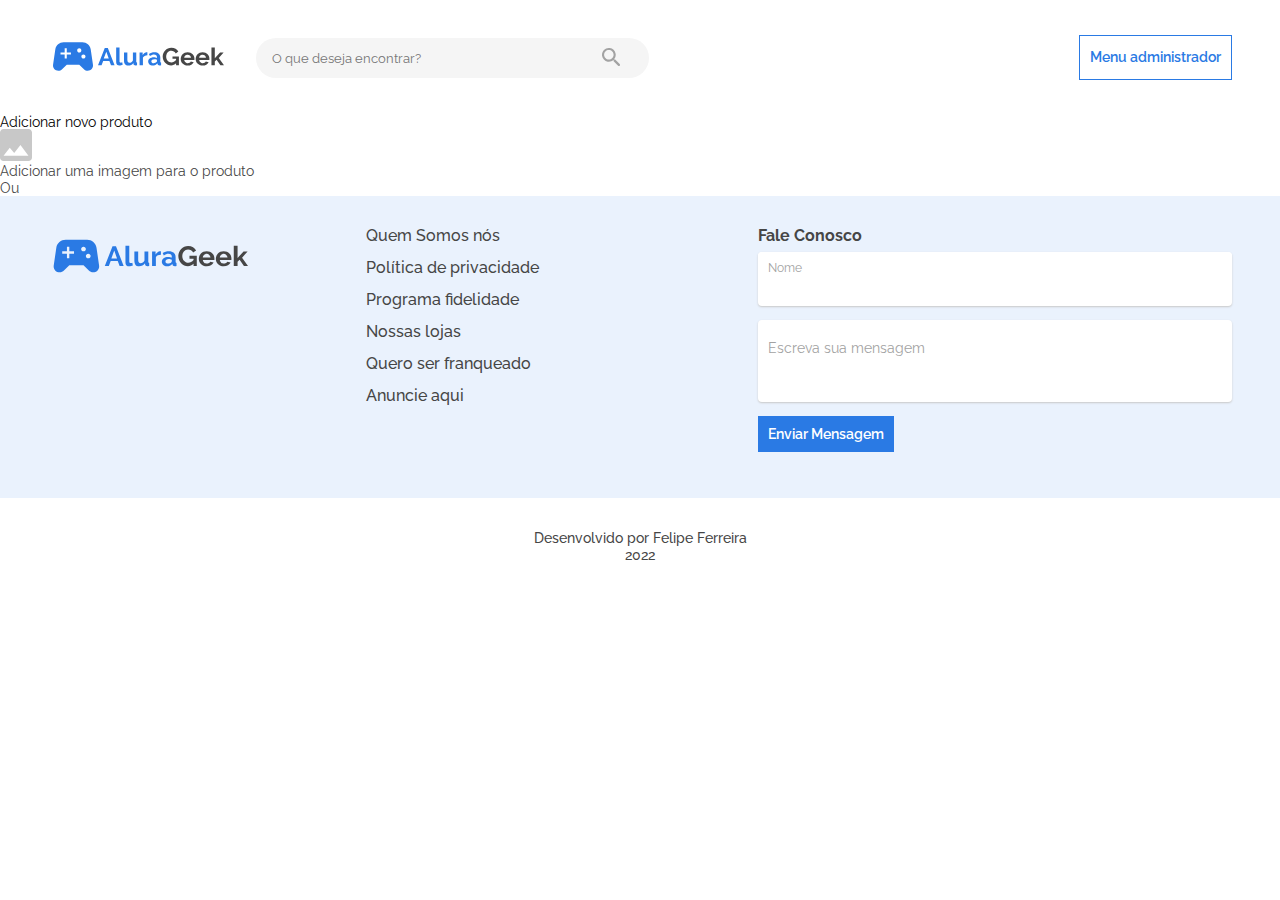
==== cadastro-produto.html @ b2248250 "adionado novas páginas" ====
<!DOCTYPE html>
<html lang="pt-br">
<head>
    <meta charset="UTF-8">
    <meta http-equiv="X-UA-Compatible" content="IE=edge">
    <meta name="viewport" content="width=device-width, initial-scale=1.0">
    <link rel="stylesheet" href="css/reset.css">
    <link rel="preconnect" href="https://fonts.googleapis.com">
    <link rel="preconnect" href="https://fonts.gstatic.com" crossorigin>
    <link href="https://fonts.googleapis.com/css2?family=Raleway:wght@400;500;600;700&display=swap" rel="stylesheet">
    <link rel="stylesheet" href="css/base.css">
    <link rel="stylesheet" href="css/cabecalho.css">
    <link rel="stylesheet" href="css/cadastro-produto.css">
    <link rel="stylesheet" href="css/rodape.css">
    <title>Alura Geek - Produtos</title>
</head>
<body>
    <header>
        <div class="cabecalho container">
            <a href="index.html"><img class="cabecalho__logo" src="img/Logo-alura-geek.svg" alt="Logo da Alura"></a>
            <div class="barra">
                <a href="#" class="link-lupa-desk">
                    <div class="circulo">
                        <img src="img/Vectorsearch2.svg"  class="lupa" alt="Lupa de pesquisa">
                    </div>
                </a>
                <input type="search" class="barra-pesquisa" placeholder="O que deseja encontrar?">
            </div>
            <a href="#" id="adm" class="login botao">Menu administrador</a>
            <a href="#" class="link-lupa"><img src="img/Vectorsearch.svg"  class="lupa" alt="Lupa de pesquisa"></a>
        </div>
    </header>

    <main>
        <section class="new-product">
            <h2 class="new-product__title">Adicionar novo produto</h2>
            <div>
                <div class="new-product__drop">
                    <img class="" src="./img/img.svg" alt="">
                    <p class=>Adicionar uma imagem para o produto</p>
                </div>
                <p class="new-product__ou">Ou</p>
                <button class="new-product__btn btn--border"></button>
            </div>
        </section>

    </main>

    <footer>
        <div class="rodape container">
            <section class="menu-rodape">
                <img src="img/Logo-alura-geek.svg" alt="Logo da Alura" class="logo-rodape">
                <ul>
                    <li><a href="#">Quem Somos nós</a></li>
                    <li><a href="#">Política de privacidade</a></li>
                    <li><a href="#">Programa fidelidade</a></li>
                    <li><a href="#">Nossas lojas</a></li>
                    <li><a href="#">Quero ser franqueado</a></li>
                    <li><a href="#">Anuncie aqui</a></li>
                </ul>
            </section>
            <form class="formulario-rodape">
                <fieldset class="formulario">
                    <legend>Fale Conosco</legend>
                    <div class="fundo-branco">
                        <label for="nome">Nome</label>
                        <input class="nome" type="text" id="nome" name="nome">
                    </div>
                    <textarea name="mensagem" id="mensagem">Escreva sua mensagem</textarea> 
                    <input class="formulario-botao" type="submit" value="Enviar Mensagem" class="botao">            
                </fieldset>
            </form>
        </div>
        <section class="desenvolvedor">
            <p>Desenvolvido por Felipe Ferreira</br>2022</p>
        </section>
    </footer>
</body>
</html>
---- css/base.css ----
:root {
    --azul-100: #2A7AE4;
    --azul-80: #5595E9;
    --azul-20: #D4E4FA;
    --branco: white;
    --preto-100: #464646;
    --azul-10: #EAF2FD;
    --preto-50: #A2A2A2;
    --fundo-cinza: #F5F5F5;

    --raleway: "raleway", sans-serif;
}

body {
    font-family: "raleway", sans-serif;
    font-size: 14px;
}

.tablet {
    display: none;
}

.desktop {
    display: none;
}

p {
    font-family: "raleway", sans-serif;
    font-size: 14px;
    line-height: 16.44px;
    color: var(--preto-100);
}

.container{
    position: relative;
    width: 100%;
    max-width: 1400px;

    margin: 0 auto;

    padding: 0 1.5rem;
    box-sizing: border-box;
}

.botao {
    border: 1px solid var(--azul-100);
    padding: 1em;
    font-weight: 600;
    font-size: 0.9rem;
}

.btn--border {
    color: var(--azul-100);
    padding: 1em; 
    font-weight: 500;
    font-size: 0.9rem;
    background: transparent;

    border: 1px solid var(--azul-100);
}

.btn--blue {
    background: var(--azul-100);
    color: white;
    padding: 1em; 
    font-weight: 500;
    font-size: 0.9rem;

    border: none;
}

.btn--blue:hover {
    background: var(--azul-80);
    cursor: pointer;
}

.preco {
    color: var(--preto-100);
    font-weight: 700;
    font-size: 16px;
}

.link {
    color: var(--azul-100);
    font-weight: 700;
} 

.formulario-rodape {
    background-color: var(--azul-10);
}

footer {
    font-family: var(--raleway)
}

@media screen and (min-width: 768px) {
    .container {
        padding: 0 2rem;
    }
}

@media screen and (min-width: 1024px) {
    .container {
        padding: 0 3rem;
    }
}
---- css/cabecalho.css ----
.cabecalho {
    display: flex;
    justify-content: space-between;
    align-items: center;
    margin-top: 2rem;
    margin-bottom: 2rem;
}

.cabecalho__logo {
    width: 100px;
}

.barra {
    display: none;
    position: relative;
}

.link-lupa-desk {
    position: absolute;
    top: 2px;
    right: 20px;
}

.barra-pesquisa {
    width: 393px;
    height: 40px;
    border-radius: 20px;
    background-color: #F5F5F5;

    padding-left: 1rem;

    border: none;
    outline-color: var(--azul-100);

    font-family: var(--raleway);
    color: var(--preto-50);
}

.circulo {
    padding: 8px;
    border-radius: 50%;
    transition: background-color 1s, transform 0.5s;
}

.circulo:hover {
    transform: scale(1.2);
}

.login {
       color: var(--azul-100);
       padding-right: 50px;
       padding-left: 50px;
}

.login:hover {
    background: var(--azul-20);
}

.lupa {
    width: 1.2rem;
}

@media screen and (min-width: 768px) {
    .barra {
        display: block;
    }

    .bg-barra {
        display: flex;
    }

    .cabecalho__logo {
        width: 120px;
    }

    .link-lupa {
        display: none;
    }
}

@media screen and (min-width: 1024px) {
    .cabecalho {
        justify-content: flex-start;
    }
    
    .cabecalho__logo {
        width: 176px;
        margin-right: 32px;
    }

    .bg-barra {
        width: 396px;
    }

    .login {
        position:absolute;
        right: 0;
        margin-right: 3rem;
    }
}
---- css/cadastro-produto.css ----
#adm {
    padding-right: 10px;
    padding-left: 10px;
}

.new-product__btn {
    display: none;
}

.new-product__btn::after {
    content: "Procure no seu tablet";
}
---- css/rodape.css ----
footer {
    background-color: var(--azul-10);
}

.menu-rodape {
    display: flex;
    flex-direction: column;
    align-items: center;
    text-align: center;
    padding: 2rem 0;
}

.logo-rodape {
    width: 200px;
    margin-bottom: 1rem;
}

.menu-rodape li {
    margin-bottom: 1rem;
}

.menu-rodape a{
    color: var(--preto-100);
    font-size: 16px;
    font-weight: 500;
}

.formulario {
    display: flex;
    flex-direction: column;
    align-items: flex-start;
}

.formulario legend {
    font-weight: 700;
    color: var(--preto-100);
    font-size: 16px;

    margin-bottom: 0.5em;
}

.formulario label {
    display: block;
    width: 100%;

    padding: 10px 10px 0 10px;
    border-radius: 4px;
    box-sizing: border-box;

    font-family: var(--raleway);
    font-size: 12px;
    color: #A2A2A2;

    background-color: white;
}

.formulario .fundo-branco {
    display: flex;
    flex-direction: column;
    width: 100%;
    background-color: white;
    border-radius: 4px;

    box-shadow: 0px 1px 2px #C8C8C8;

    margin-bottom: 1em;
}

.formulario .nome {
    width: 92%;
    border: none;
    border-radius: 4px;

    margin: 5px 10px;
    
    font-size: 16px;
    color: var(--preto-100);
    line-height: 20px;

    outline: none;
}

.formulario textarea {
    width: 100%;
    height: 82px;

    box-shadow: 0px 1px 2px #C8C8C8;
    border-radius: 4px;
    border: none;
    
    padding: 20px 10px;
    margin-bottom: 1em;
    box-sizing: border-box;

    font-family: var(--raleway);
    font-size: 1em;
    color: #A2A2A2;

    resize: none;
    outline: none;
}

.formulario .formulario-botao {
    padding: 10px;

    font-family: var(--raleway);
    font-size: 1em;
    font-weight: 600;

    color: white;
    background-color: var(--azul-100);
    border: none;

    margin-bottom: 1em;
}

.desenvolvedor {
    text-align: center;
    padding: 32px;

    font-size: 16px;
    font-weight: 500;
    color: var(--preto-100);

    background-color: white;
}

@media screen and (min-width: 768px) {
    .rodape {
        display: flex;
    }

    .menu-rodape {
        margin-right: 100px;
        align-items: flex-start;
        text-align: start;
    }

    .formulario-rodape {
        width: 100%;
        padding: 2rem 0;
    }

    .formulario {
        padding: 0;
    }
}

@media screen and (min-width: 1024px) {
    .rodape {
        justify-content: space-between;
    }

    .menu-rodape {
        width: 50%;
        flex-direction: row;

        padding-right: 0;
        margin-right: 0;

    }

    .logo-rodape {
        margin-right: 20%;
    }

    .formulario-rodape {
        width: 40%;
        padding-left: 0;
    }

}
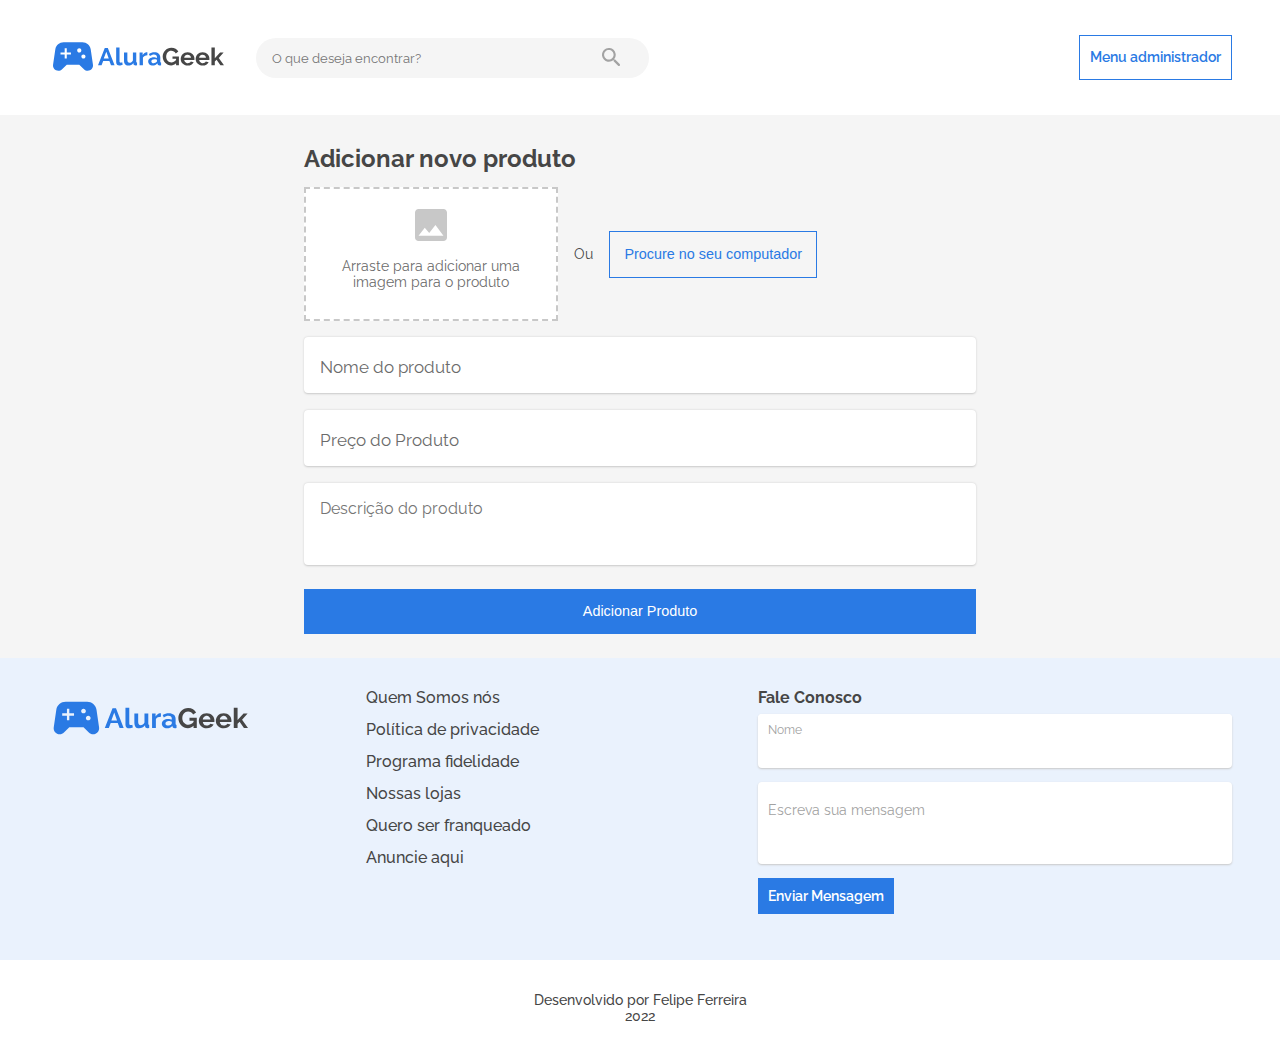
==== commit f46a872f: "atualização de páginas" ====
--- a/cadastro-produto.html
+++ b/cadastro-produto.html
@@ -32,16 +32,30 @@
     </header>
 
     <main>
-        <section class="new-product">
-            <h2 class="new-product__title">Adicionar novo produto</h2>
+        <section class="new-product container">
             <div>
-                <div class="new-product__drop">
-                    <img class="" src="./img/img.svg" alt="">
-                    <p class=>Adicionar uma imagem para o produto</p>
+                <h2 class="new-product__title">Adicionar novo produto</h2>
+                <div class="new-product__add">
+                    <div class="new-product__drop">
+                        <p class="new-product__description"></p>
+                    </div>
+                    <p class="new-product__ou">Ou</p>
+                    <button class="new-product__btn btn--border"></button>
                 </div>
-                <p class="new-product__ou">Ou</p>
-                <button class="new-product__btn btn--border"></button>
             </div>
+            <form class="new-product__form">
+                <div class="new-product__form-group">
+                    <input name="product-name" class="new-product__input" placeholder="Meu Produto" id="product-name">
+                    <label for="product-name" class="new-product__label">Nome do produto</label>
+                </div>
+                <div class="new-product__form-group">
+                    <input type="number" class="new-product__input" name="price" placeholder="60,00" id="price">
+                    <label for="price" class="new-product__label" >Preço do Produto</label>                    
+                </div>
+                <label for="product-description"></label>
+                <textarea placeholder="Descrição do produto" name="product-description" id="product-description" class="new-product__textarea"></textarea>
+                <button href="cadastro-produto.html" class="new-product__form__btn btn--blue">Adicionar Produto</button>
+            </form>
         </section>
 
     </main>
--- a/css/base.css
+++ b/css/base.css
@@ -2,10 +2,12 @@
     --azul-100: #2A7AE4;
     --azul-80: #5595E9;
     --azul-20: #D4E4FA;
+    --azul-10: #EAF2FD;
     --branco: white;
     --preto-100: #464646;
-    --azul-10: #EAF2FD;
+    --preto-80: #6B6B6B;    
     --preto-50: #A2A2A2;
+    --preto-30: #C8C8C8;
     --fundo-cinza: #F5F5F5;
 
     --raleway: "raleway", sans-serif;
@@ -14,6 +16,10 @@
 body {
     font-family: "raleway", sans-serif;
     font-size: 14px;
+}
+
+main {
+    background: var(--fundo-cinza);
 }
 
 .tablet {
@@ -57,6 +63,11 @@
     background: transparent;
 
     border: 1px solid var(--azul-100);
+}
+
+.btn--border:hover {
+    background: var(--azul-20);
+    cursor: pointer;
 }
 
 .btn--blue {
--- a/css/cadastro-produto.css
+++ b/css/cadastro-produto.css
@@ -3,11 +3,180 @@
     padding-left: 10px;
 }
 
-.new-product__btn {
+.new-product {
+    padding-top: 2rem;
+}
+
+.new-product__title {
+    font-size: 1.5rem;
+    font-weight: 700;
+    color: var(--preto-100);
+
+    margin-bottom: 1rem;
+}
+
+.new-product__img-desk, .new-product__ou, .new-product__btn  {
     display: none;
+}
+
+.new-product__drop {
+    display: flex;
+    flex-direction: column;
+    align-items: center;
+    justify-content: space-around;
+
+    background: white;
+
+    background-image: url(../img/more.svg);
+    background-repeat: no-repeat;
+    background-position: center 30px;
+    text-align: center;
+
+    height: 134px;    
+    
+    border: 2px dashed var(--preto-30);
+    padding: 20px 0;
+    box-sizing: border-box;
+
+    padding: 10px;
+}
+
+.new-product__description {
+    color: var(--preto-80);
+    transform: translateY(20px);
+}
+
+.new-product__description::after {
+    content: "Adicionar uma imagem para o produto";
 }
 
 .new-product__btn::after {
     content: "Procure no seu tablet";
 }
 
+.new-product__form {
+    display: flex;
+    flex-direction: column;
+    margin-top: 1rem;
+}
+
+.new-product__form-group {
+    transition: all .3s;
+}
+
+.new-product__form-group:focus-within {
+    transform:scale(1.00,1.00);
+}
+
+.new-product__label {
+    padding-left: 1rem;
+    font-size: 1.2em;
+    color: var(--preto-80);
+    display: block;
+
+    transform: translateY(-2em);
+    transform-origin:0 0;
+    transition: all .3s;
+}
+
+.new-product__input {
+    width: 100%;
+    height: 56px;
+    border: none;    
+    border-radius: 4px;
+    outline-color: var(--azul-100);
+
+    box-shadow: 0px .5px 2px var(--preto-30);
+    padding-right: 1rem;
+    padding-left: 1rem;
+    padding-top: 1rem;
+    box-sizing: border-box;
+
+    transition: all .5s;
+
+    color: var(--preto-100);
+    font-size: 16px;
+}
+
+.new-product__input::placeholder {
+    color: transparent;
+    transition: all .3s;
+}
+
+.new-product__input:focus + .new-product__label, 
+.new-product__input:not(:placeholder-shown) + .new-product__label,
+.new-product__input:-webkit-autofill + .new-product__label
+{
+    transform: translateY(-2.9em) scale(.8);
+}
+
+.new-product__input:focus::placeholder {
+    color: var(--preto-30);
+}
+
+.new-product__textarea {
+    width: 100%;
+    height: 82px;
+    border: none;    
+    border-radius: 4px;
+    outline-color: var(--azul-100);
+
+    box-shadow: 0px .5px 2px var(--preto-30);
+    padding-left: 1rem;
+    padding-right: 1rem;
+    padding-top: 1rem;
+    box-sizing: border-box;
+    resize: none;
+
+    transition: all .5s;
+
+    font-family: var(--relaway);
+    color: var(--preto-80);
+    font-size: 16px;
+
+    margin-bottom: 1.5rem;
+}
+
+.new-product__form__btn {
+    margin-bottom: 1.5rem;
+}
+
+@media screen and (min-width:768px) {
+    .new-product__add {
+        display: flex;
+        align-items: center;
+    }
+
+    .new-product__drop {
+        width: 254px;
+        background-image: url(../img/img.svg);
+        background-repeat: no-repeat;
+        background-position: center 20px;
+        text-align: center;
+    }
+
+    .new-product__description::after {        
+        content: "Arraste para adicionar uma imagem para o produto";
+    }
+
+    .new-product__ou {
+        display: block;
+        margin-left: 1rem;
+    }
+
+    .new-product__btn {
+        margin-left: 1rem;
+        display: block;
+    }
+}
+
+@media screen and (min-width:1024px) {
+    .new-product {
+        width: 100%;
+        max-width: 768px;
+    }
+
+    .new-product__btn::after {
+        content: "Procure no seu computador";
+    }
+}